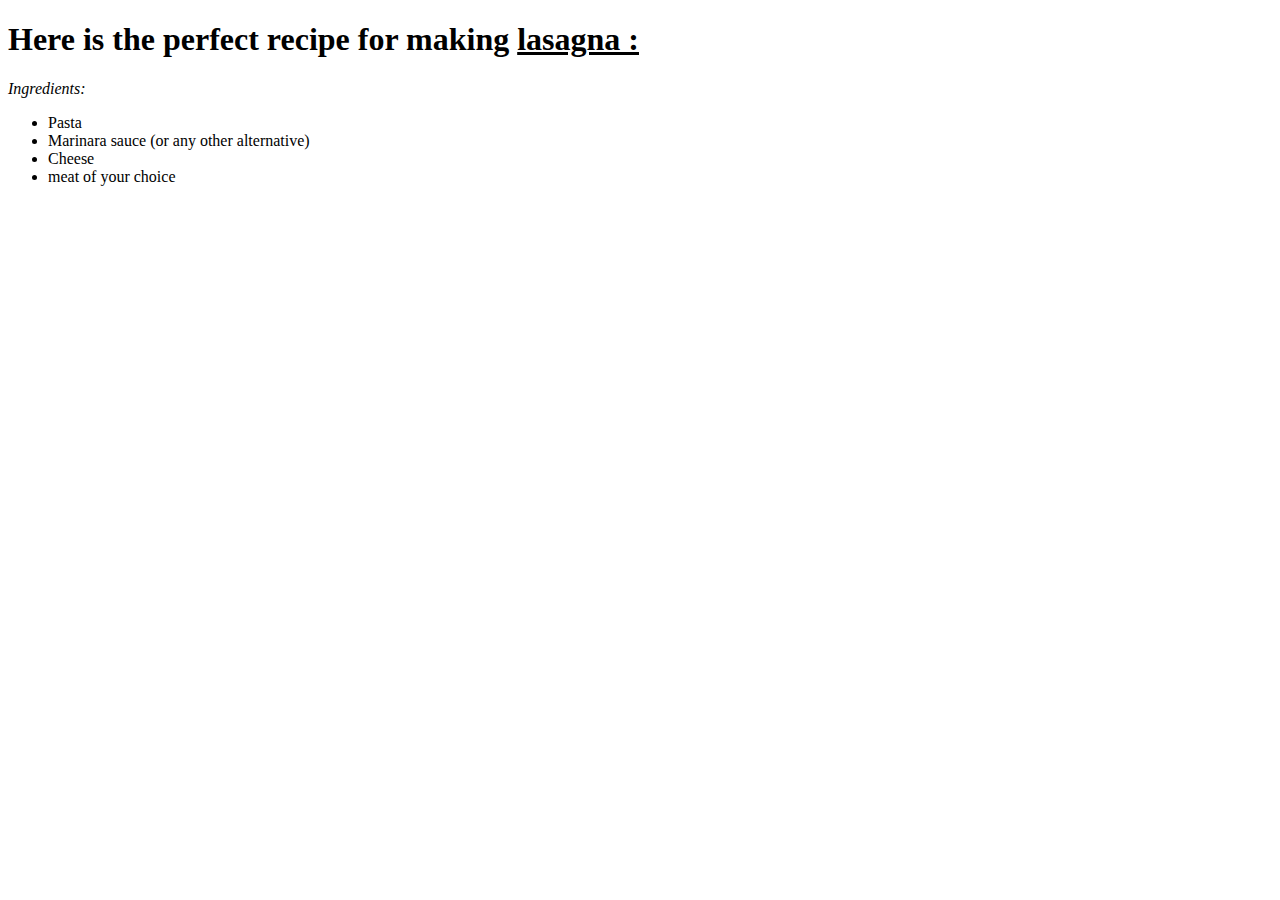
==== recipes/lasagna.html @ 774e5e84 "added to the lasagna reciepe" ====
<!DOCTYPE html>
<html lang="en">
<head>
    <meta charset="UTF-8">
    <meta http-equiv="X-UA-Compatible" content="IE=edge">
    <meta name="viewport" content="width=device-width, initial-scale=1.0">
    <title>lasagna</title>
</head>
<body>
    <h1>
        Here is the perfect recipe for making <u>lasagna :</u>
    </h1>
    <p>
        <i>
            Ingredients:
        </i>
        <ul>
            <li>
                Pasta
            </li>
            <li>
                Marinara sauce (or any other alternative)
            </li>
            <li>
                Cheese
            </li>
            <li>
                meat of your choice
            </li>
        </ul>
    </p>
</body>
</html>
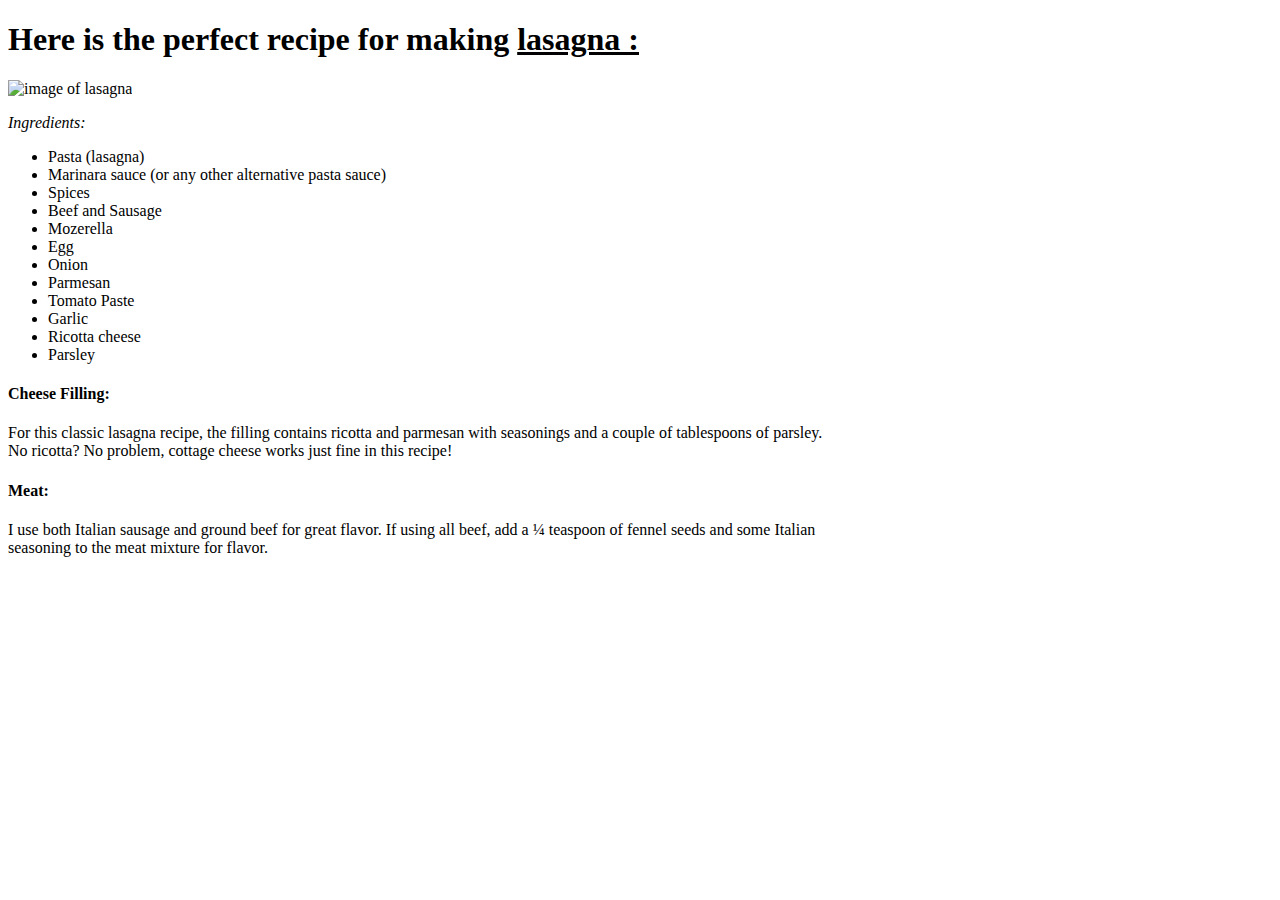
==== commit 1d2f6bb7: "new image to work with, also added ingridients list and 2 paragraphs to the lasagna.html... tried li" ====
--- a/recipes/lasagna.html
+++ b/recipes/lasagna.html
@@ -5,29 +5,75 @@
     <meta http-equiv="X-UA-Compatible" content="IE=edge">
     <meta name="viewport" content="width=device-width, initial-scale=1.0">
     <title>lasagna</title>
+    <link rel="stylesheet" type="text/css" href="./pageStyles.css" />
 </head>
 <body>
+    <style>
+        body {
+            background-image: url("Lasagna.jpeg");
+            background-repeat: no-repeat;
+            background-attachment: fixed;
+            background-size: 100% 100%;
+        }
+    </style>
     <h1>
         Here is the perfect recipe for making <u>lasagna :</u>
     </h1>
+    <img href="../FoodImages/Lasagna.jpeg" alt = "image of lasagna">
     <p>
         <i>
             Ingredients:
         </i>
         <ul>
             <li>
-                Pasta
+                Pasta (lasagna)
             </li>
             <li>
-                Marinara sauce (or any other alternative)
+                Marinara sauce (or any other alternative pasta sauce)
             </li>
             <li>
-                Cheese
+                Spices  
             </li>
             <li>
-                meat of your choice
+                Beef and Sausage
             </li>
+            <li>
+                Mozerella
+            </li>
+            <li>
+                Egg 
+            </li>
+            <li>
+                Onion
+            </li>
+            <li>
+                Parmesan
+            </li>
+            <li>
+                Tomato Paste
+            </li>
+            <li>
+                Garlic
+            </li>
+            <li>
+                Ricotta cheese 
+            </li>
+            <li>
+                Parsley
+            </li>
+
         </ul>
+    </p>
+    <p>
+        <h4>Cheese Filling:</h4> For this classic lasagna recipe, 
+        the filling contains ricotta and parmesan with seasonings and a couple of 
+        tablespoons of parsley.<br> <!-- the br tag adds a line break within the same paragraph-->
+        No ricotta? No problem, cottage cheese works just fine in this recipe!
+    </p>
+    <p>
+        <h4>Meat:</h4> I use both Italian sausage and ground beef for great flavor. 
+        If using all beef, add a ¼ teaspoon of fennel seeds and some Italian <br> seasoning 
+        to the meat mixture for flavor.
     </p>
 </body>
 </html>--- a/recipes/pageStyles.css
+++ b/recipes/pageStyles.css
@@ -0,0 +1,10 @@
+p {
+    width: 300px;
+    white-space: normal;
+}
+body {
+    background-image: url("Lasagna.jpeg");
+    background-repeat: no-repeat;
+    background-attachment: fixed;
+    background-size: 100% 100%;
+  }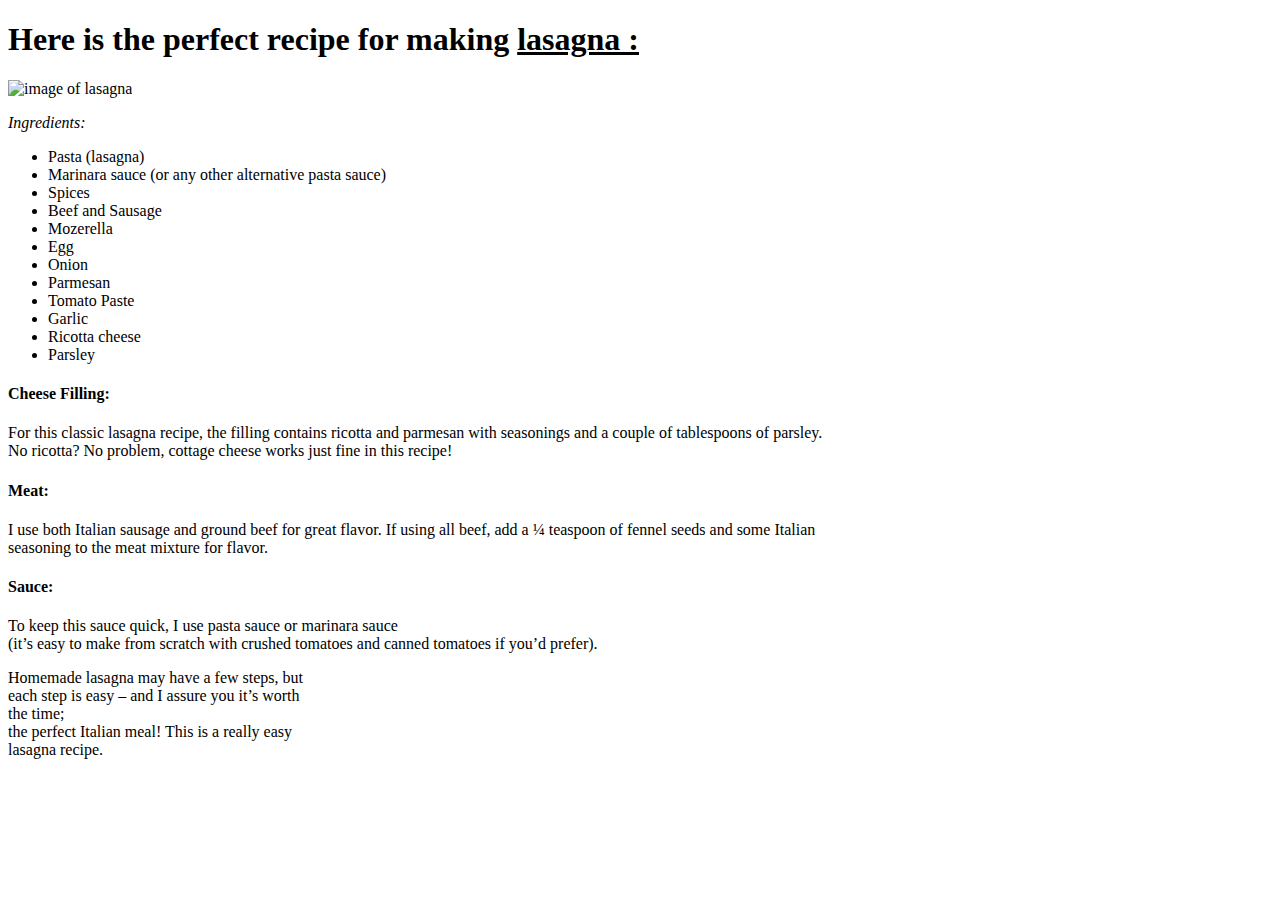
==== commit e0b70a91: "final commit for the night, didn't change much, just added a few more paragraphs" ====
--- a/recipes/lasagna.html
+++ b/recipes/lasagna.html
@@ -75,5 +75,14 @@
         If using all beef, add a ¼ teaspoon of fennel seeds and some Italian <br> seasoning 
         to the meat mixture for flavor.
     </p>
+    <p>
+        <h4>Sauce:</h4> To keep this sauce quick, I use pasta sauce or marinara sauce <br>
+        (it’s easy to make from scratch with crushed tomatoes and canned tomatoes if you’d prefer).
+    </p>
+
+    <p>
+        Homemade lasagna may have a few steps, but each step is easy – and I assure you it’s worth the time;<br>
+        the perfect Italian meal! This is a really easy lasagna recipe.
+    </p>
 </body>
 </html>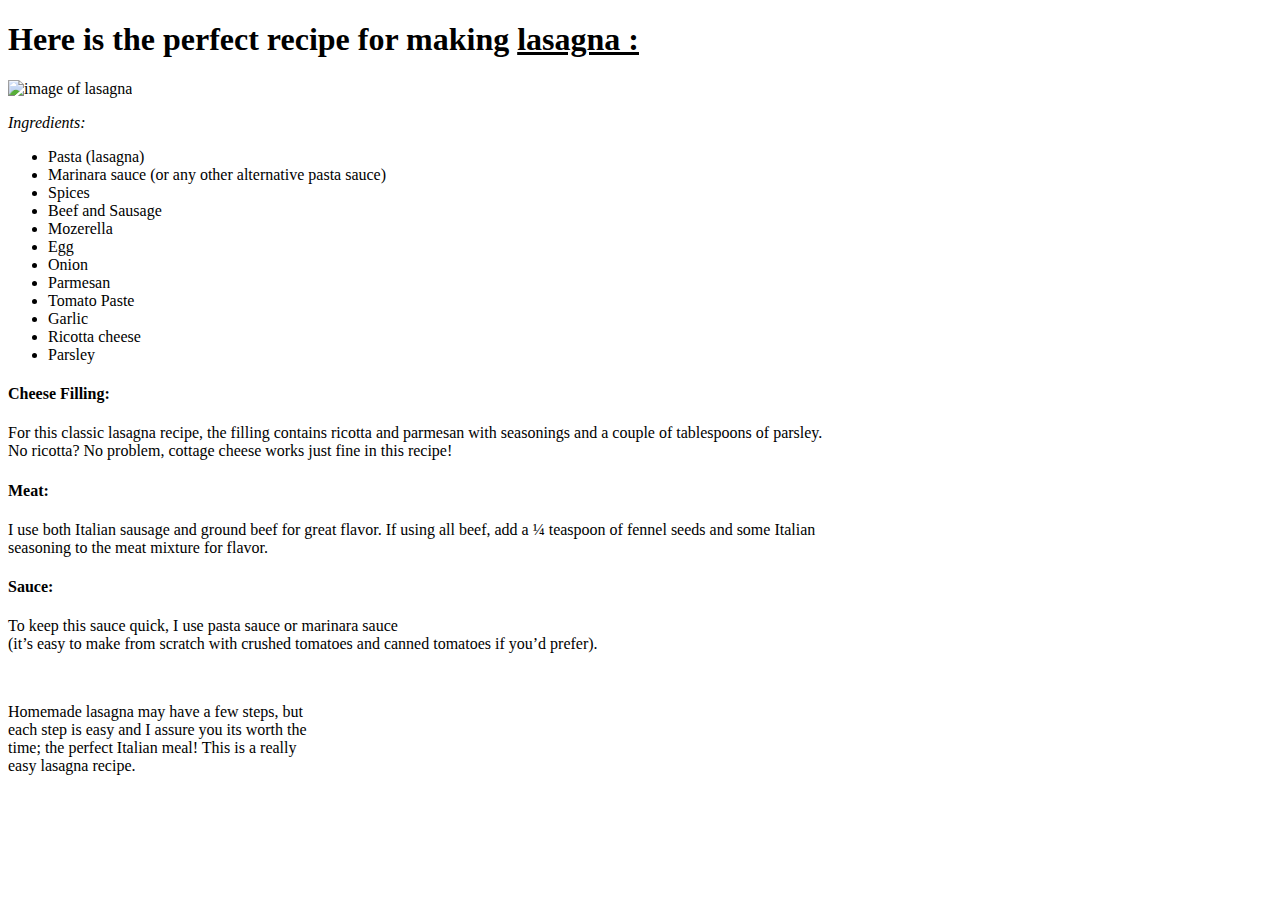
==== commit 8555c901: "im done with this project, i understand the basics, even though its not a fully working model websit" ====
--- a/recipes/lasagna.html
+++ b/recipes/lasagna.html
@@ -79,9 +79,9 @@
         <h4>Sauce:</h4> To keep this sauce quick, I use pasta sauce or marinara sauce <br>
         (it’s easy to make from scratch with crushed tomatoes and canned tomatoes if you’d prefer).
     </p>
-
+    <br>
     <p>
-        Homemade lasagna may have a few steps, but each step is easy – and I assure you it’s worth the time;<br>
+        Homemade lasagna may have a few steps, but each step is easy and I assure you its worth the time;
         the perfect Italian meal! This is a really easy lasagna recipe.
     </p>
 </body>
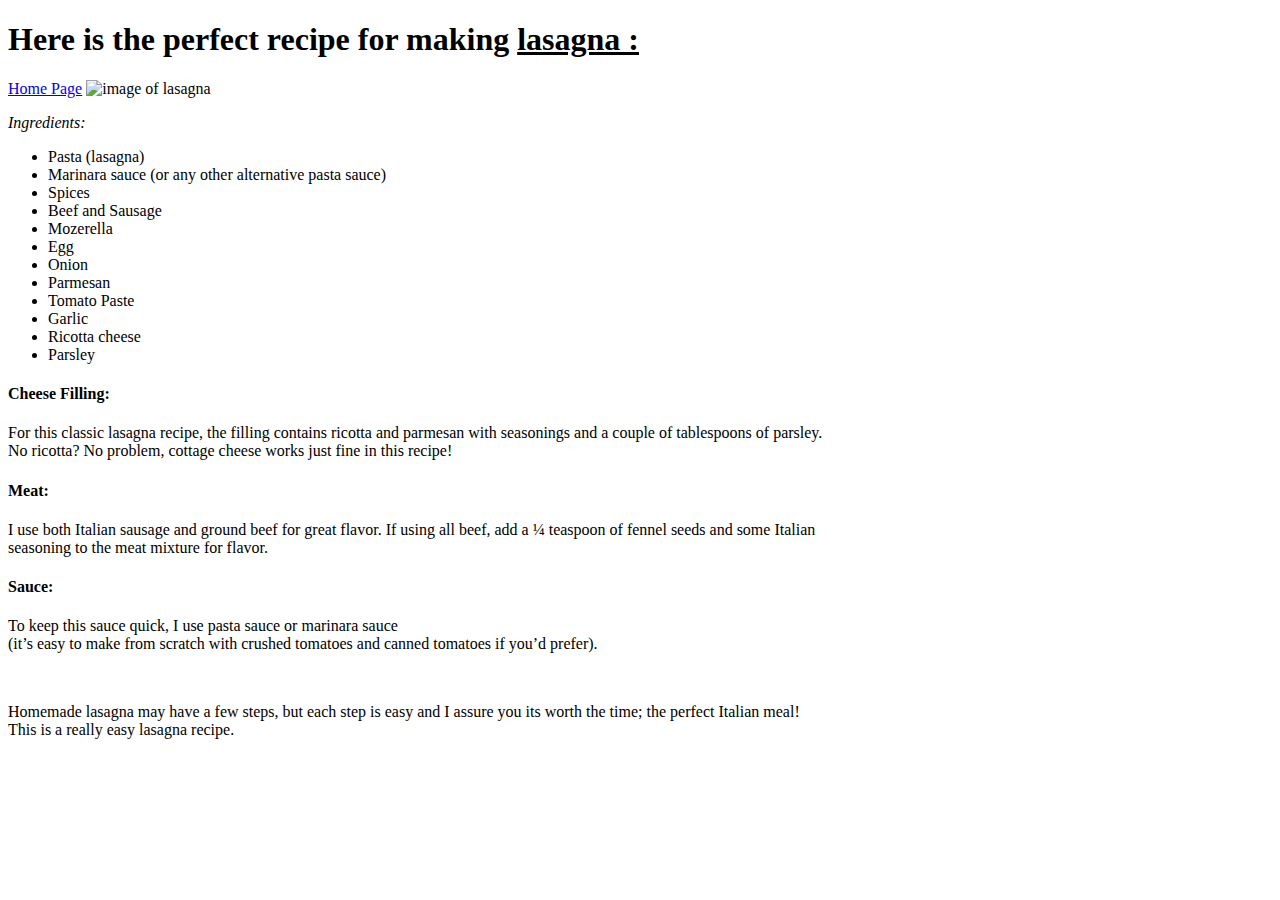
==== commit 0d46ca4b: "removed 2 css files and gave them their own folder so that the workspace directory looks alot cleane" ====
--- a/recipes/lasagna.html
+++ b/recipes/lasagna.html
@@ -5,20 +5,14 @@
     <meta http-equiv="X-UA-Compatible" content="IE=edge">
     <meta name="viewport" content="width=device-width, initial-scale=1.0">
     <title>lasagna</title>
-    <link rel="stylesheet" type="text/css" href="./pageStyles.css" />
+    <link rel="stylesheet" type="text/css" href="../CSSFolder/lasagna.css" />
 </head>
 <body>
-    <style>
-        body {
-            background-image: url("Lasagna.jpeg");
-            background-repeat: no-repeat;
-            background-attachment: fixed;
-            background-size: 100% 100%;
-        }
-    </style>
+
     <h1>
         Here is the perfect recipe for making <u>lasagna :</u>
     </h1>
+    <a href="../index.html">Home Page</a>
     <img href="../FoodImages/Lasagna.jpeg" alt = "image of lasagna">
     <p>
         <i>
@@ -82,7 +76,7 @@
     <br>
     <p>
         Homemade lasagna may have a few steps, but each step is easy and I assure you its worth the time;
-        the perfect Italian meal! This is a really easy lasagna recipe.
+        the perfect Italian meal! <br> This is a really easy lasagna recipe.
     </p>
 </body>
 </html>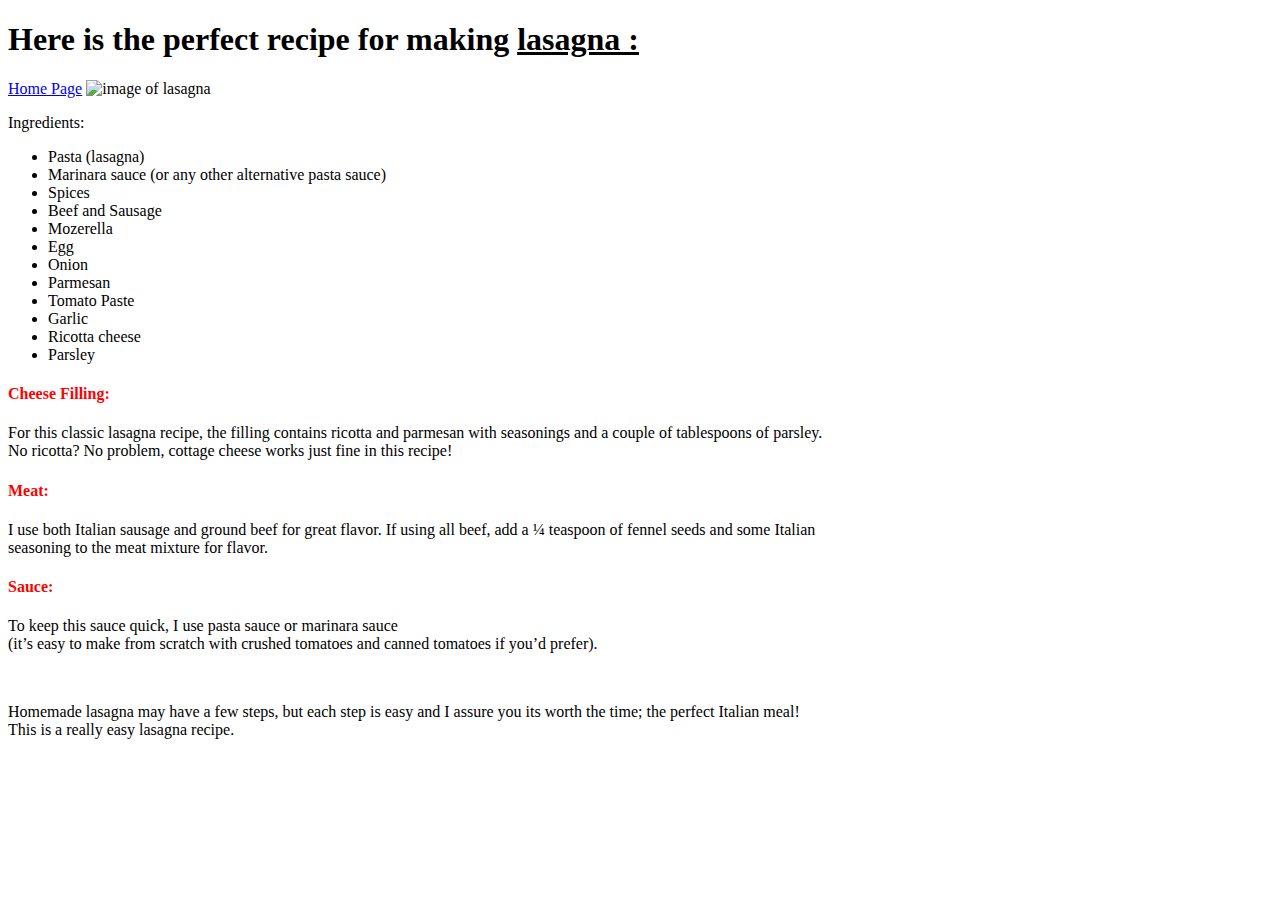
==== commit 825f58ae: "not much changed, just added css stuff because i need to learn more css" ====
--- a/recipes/lasagna.html
+++ b/recipes/lasagna.html
@@ -13,11 +13,11 @@
         Here is the perfect recipe for making <u>lasagna :</u>
     </h1>
     <a href="../index.html">Home Page</a>
-    <img href="../FoodImages/Lasagna.jpeg" alt = "image of lasagna">
+    <img href="/FoodImages/Lasagna.jpeg" alt = "image of lasagna">
     <p>
-        <i>
+        
             Ingredients:
-        </i>
+        
         <ul>
             <li>
                 Pasta (lasagna)
--- a/CSSFolder/lasagna.css
+++ b/CSSFolder/lasagna.css
@@ -0,0 +1,11 @@
+img{
+    height: 200px;
+    width: 200px;
+}
+
+h1{
+    color: black;
+}
+h4{
+    color: red;
+}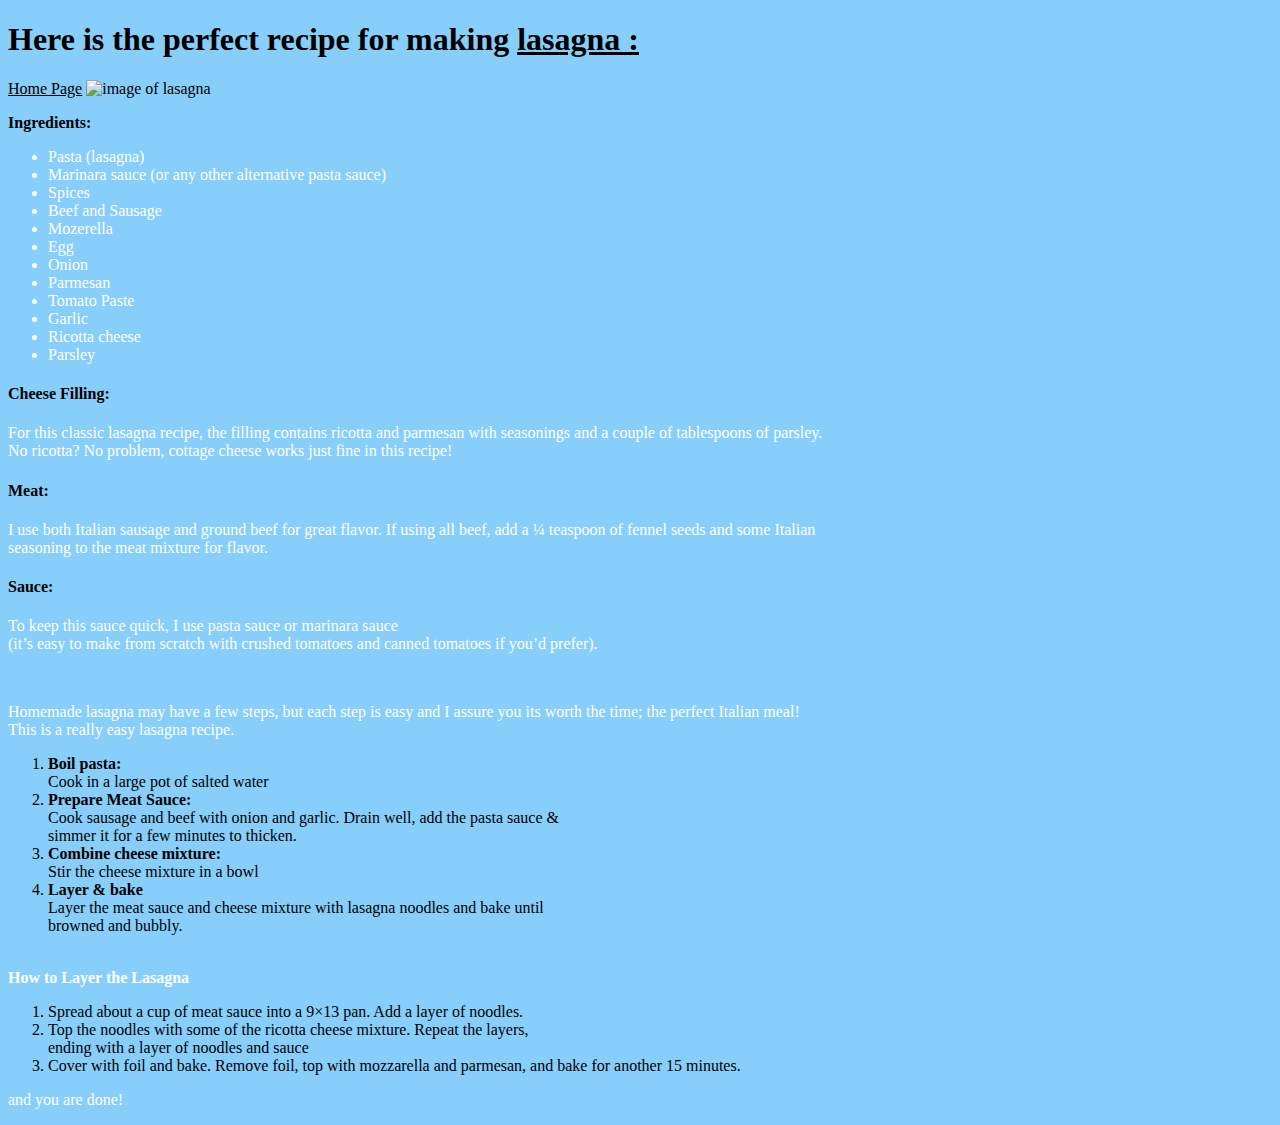
==== commit fc7fa360: "finished first recipe" ====
--- a/recipes/lasagna.html
+++ b/recipes/lasagna.html
@@ -10,13 +10,13 @@
 <body>
 
     <h1>
-        Here is the perfect recipe for making <u>lasagna :</u>
+        Here is the perfect recipe for making <u class = "underline">lasagna :</u>
     </h1>
     <a href="../index.html">Home Page</a>
-    <img href="/FoodImages/Lasagna.jpeg" alt = "image of lasagna">
+    <img href="/Users/atharve/repos/odin-recipes-/FoodImages/Lasagna.jpeg" alt = "image of lasagna">
     <p>
         
-            Ingredients:
+            <b class = "title">Ingredients:</b>
         
         <ul>
             <li>
@@ -77,6 +77,36 @@
     <p>
         Homemade lasagna may have a few steps, but each step is easy and I assure you its worth the time;
         the perfect Italian meal! <br> This is a really easy lasagna recipe.
+        <br>
+
+        <ol >
+            <li class = "numsList">
+                <b class = "numsList">Boil pasta:</b> <br>Cook in a large pot of salted water
+            </li>
+            <li class = "numsList">
+                <b class = "numsList">Prepare Meat Sauce:</b> <br>  Cook sausage and beef with onion and garlic. Drain well, add the pasta sauce & <br>simmer it for a few minutes to thicken.
+            </li>
+            <li class = "numsList">
+                <b class = "numsList"> Combine cheese mixture:</b> <br> Stir the cheese mixture in a bowl
+            </li>
+            <li class = "numsList">
+                <b class = "numsList">Layer & bake</b> <br> Layer the meat sauce and cheese mixture with lasagna noodles and bake until <br>browned and bubbly.
+            </li>
+        </ol>
+        <br>
+        <b >How to Layer the Lasagna</b> <br>
+        <ol >
+            <li class = "numsList">
+                Spread about a cup of meat sauce into a 9×13 pan. Add a layer of noodles.
+            </li>
+            <li class = "numsList">
+                Top the noodles with some of the ricotta cheese mixture. Repeat the layers, <br>ending with a layer of noodles and sauce
+            </li>
+            <li class = "numsList">
+                Cover with foil and bake. Remove foil, top with mozzarella and parmesan, and bake for another 15 minutes.
+            </li>
+        </ol>
+        and you are done!
     </p>
 </body>
 </html>--- a/CSSFolder/lasagna.css
+++ b/CSSFolder/lasagna.css
@@ -1,11 +1,45 @@
 img{
     height: 200px;
     width: 200px;
+    image-rendering:auto;
+    image-orientation: inherit;
+    border-image: auto;
+    color:black;
+}
+a{
+    color: black;
+}
+
+*{
+    background-color: lightskyblue;
+    text-align: justify;
+    color: white; 
+
+}
+.title{
+    color: black;
+}
+.underline{
+    color:black;
+}
+.numsList{
+    color: black;
 }
 
 h1{
     color: black;
 }
 h4{
-    color: red;
+    color: black;
+}
+
+.Layer{
+    content: counter(item);
+    margin-right: 5px;
+    font-size: 80%;
+    background-color: lightskyblue;
+    color: black;
+    font-weight: bold;
+    padding: 3px 8px;
+    border-radius: 3px;
 }